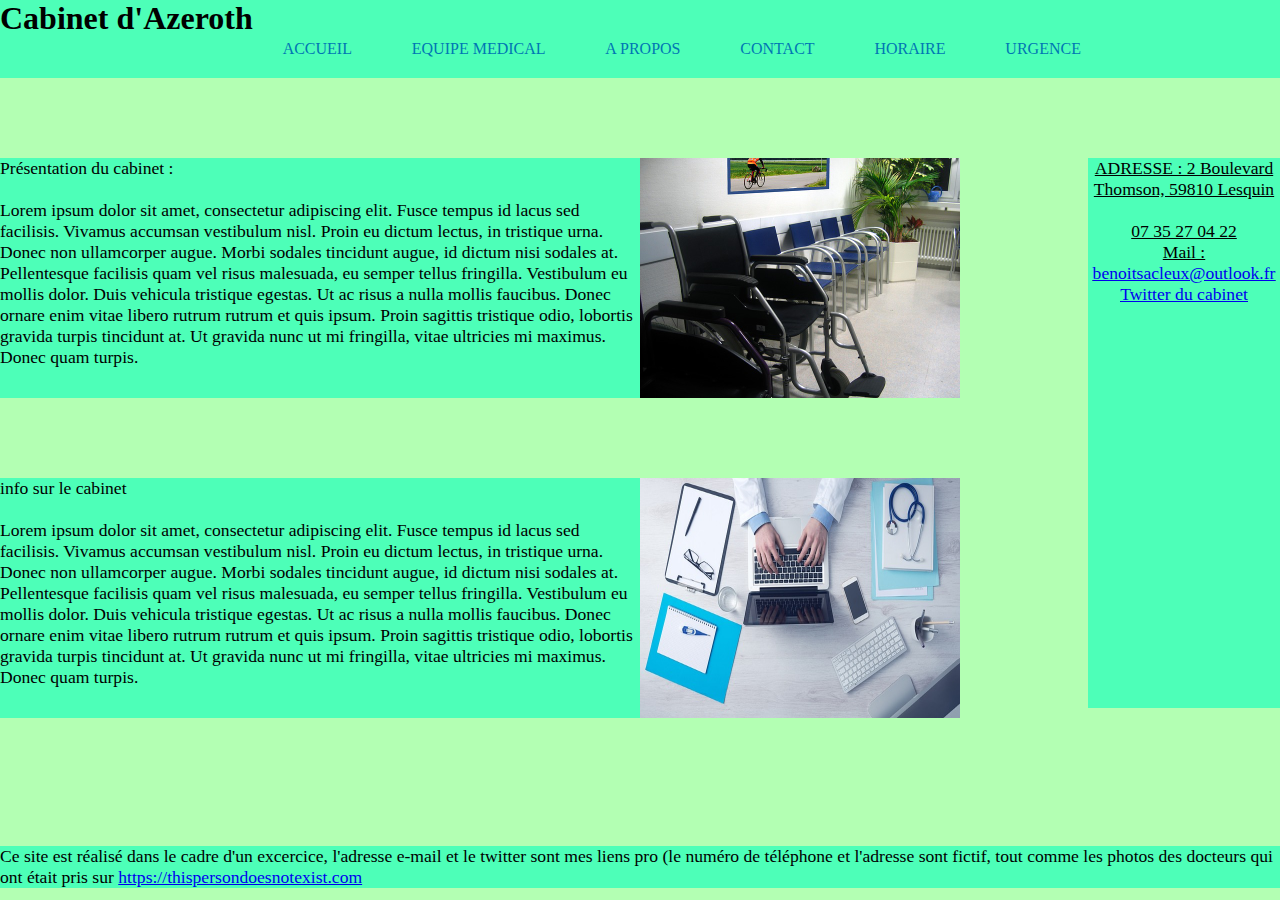
==== index.html @ 32a23c10 "add title to index.html" ====
<!DOCTYPE HTML>
<html>
	<head>
		<title>Cabinet d'Azeroth</title>
		<meta charset="utf-8" />
		<meta name="viewport" content="width=device-width, initial-scale=1, user-scalable=no" />
		<link rel="stylesheet" href="style.css" />
	</head>
	<body>
	
	<header>
	
	<section>
	<h1>Cabinet d'Azeroth</h1>
	</section>
	<section>
		<nav>
			<ul>
				<li><a href="index.html">ACCUEIL</a></li>
				<li><a href="html/discipline_1.html">EQUIPE MEDICAL</a></li>
				<li><a href="html/apropos.html">A PROPOS</a></li>
				<li><a href="html/contact.html">CONTACT</a></li>
				<li><a href="html/horaires.html">HORAIRE</a></li>
				<li><a href="html/urgence.html">URGENCE</a></li>
			</ul>	
		</nav>	
		</section>
	</header>

	<main>
		<aside class="aside-right">
			<p class="underline">ADRESSE : 2 Boulevard Thomson, 59810 Lesquin</p>
			<p class="underline"><a href ="tel:+33735270422"></a><br> 07 35 27 04 22</p>
			<p class="underline">Mail : <a href="mailto:benoitsacleux@outlook.fr">benoitsacleux@outlook.fr</a></p>
			<p class="underline"><a href="https://twitter.com/Benoit_dev_">Twitter du cabinet</a></p>
		</aside>
	
		<section class="presentation">
			<figure>
				<img class="img-cabinet" src="images/doctor-73117_640.jpg" alt="image d'une salle d'attente"/>
			</figure>
				<p>Présentation du cabinet :<br><br></p>
				<p>Lorem ipsum dolor sit amet, consectetur adipiscing elit. Fusce tempus id lacus sed facilisis. Vivamus accumsan vestibulum nisl. Proin eu dictum lectus, in tristique urna. Donec non ullamcorper augue. Morbi sodales tincidunt augue, id dictum nisi sodales at. Pellentesque facilisis quam vel risus malesuada, eu semper tellus fringilla. Vestibulum eu mollis dolor. Duis vehicula tristique egestas. Ut ac risus a nulla mollis faucibus.
					Donec ornare enim vitae libero rutrum rutrum et quis ipsum. Proin sagittis tristique odio, lobortis gravida turpis tincidunt at. Ut gravida nunc ut mi fringilla, vitae ultricies mi maximus. Donec quam turpis.</p>
	
		</section>
		
		
		<section class="info">
			<figure>
				<img class="img-cabinet" src="images/computer-1149148_640.jpg" alt="image d'une salle d'attente"/>
			</figure>
				<p>info sur le cabinet<br><br></p>
				<p>Lorem ipsum dolor sit amet, consectetur adipiscing elit. Fusce tempus id lacus sed facilisis. Vivamus accumsan vestibulum nisl. Proin eu dictum lectus, in tristique urna. Donec non ullamcorper augue. Morbi sodales tincidunt augue, id dictum nisi sodales at. Pellentesque facilisis quam vel risus malesuada, eu semper tellus fringilla. Vestibulum eu mollis dolor. Duis vehicula tristique egestas. Ut ac risus a nulla mollis faucibus.
Donec ornare enim vitae libero rutrum rutrum et quis ipsum. Proin sagittis tristique odio, lobortis gravida turpis tincidunt at. Ut gravida nunc ut mi fringilla, vitae ultricies mi maximus. Donec quam turpis.</p>
	
	</section>
	
	</main>
	
	
	
	<footer class="text-bottom">
	<p>Ce site est réalisé dans le cadre d'un excercice, l'adresse e-mail et le twitter sont mes liens pro (le numéro de téléphone et l'adresse sont fictif, tout comme 
		les photos des docteurs qui ont était pris sur <a href="https://thispersondoesnotexist.com">https://thispersondoesnotexist.com</a></p>
	</footer>
	
	
	</body>
</html>
---- style.css ----
/* -------GENERAL-------*/
*{
	margin:0px;
	padding:0px;

}

p {

	font-size:1.1rem;
}
body{
	background-color:  #b3ffb3;

}

		/* -------HEADER-------*/
		
header{
	display:inline-block;
	display:flex;	
 background-color:#4dffb8;

}
header h1 {
	text-align:center;
}

nav {
        width: 100%;
        padding-bottom: 1.25rem;
        padding-top: 1.25rem;
		border-radius: 20px;
}

nav li {
        list-style-type : none;    
        float: left;
}



nav a {
        display :inline-block;
		text-decoration: none;
        padding: 1.25rem 1.87rem;
        color: 	#0077b3;   
        font-size: 1rem;
}

		/* -------MAIN-------*/
.underline{
	text-decoration:underline;
}
.aside-right{
	float:right;
	background-color:#4dffb8;
	width:15%;
	text-align:center;
	height:34.4rem;
}

.presentation, .info{
	height:15rem;
	width:75%;
	background-color:#4dffb8;
	margin-top:5rem;
	
}

.img-cabinet {
	float:right;
	width: 20rem;
	height: 15rem;
}

		/* -------FOOTER-------*/

footer{
	background-color:#4dffb8;
	width:100%;
	margin-top:8rem;
}
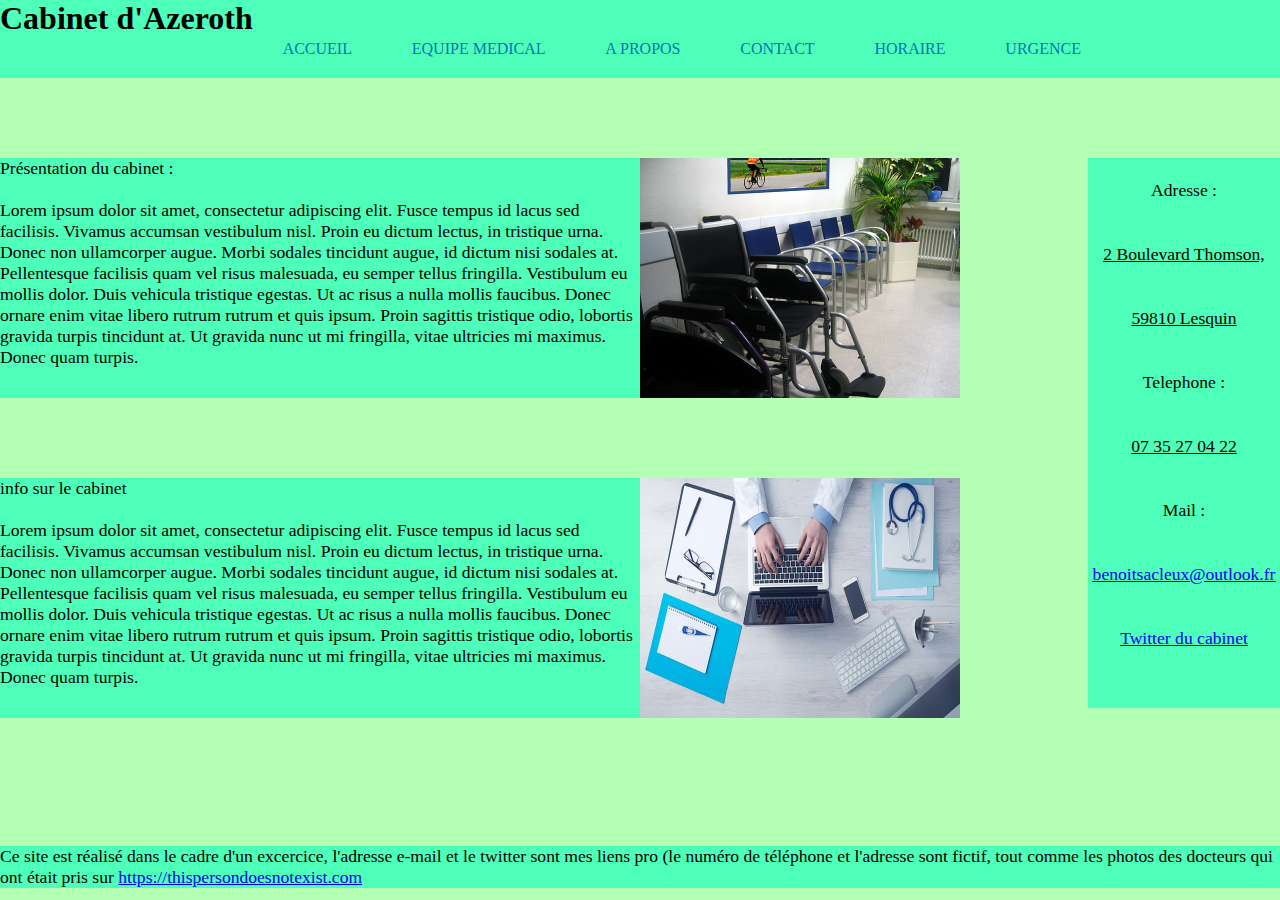
==== commit d10b845c: "changing the underline in the aside-right in index.html" ====
--- a/index.html
+++ b/index.html
@@ -29,10 +29,10 @@
 
 	<main>
 		<aside class="aside-right">
-			<p class="underline">ADRESSE : 2 Boulevard Thomson, 59810 Lesquin</p>
-			<p class="underline"><a href ="tel:+33735270422"></a><br> 07 35 27 04 22</p>
-			<p class="underline">Mail : <a href="mailto:benoitsacleux@outlook.fr">benoitsacleux@outlook.fr</a></p>
-			<p class="underline"><a href="https://twitter.com/Benoit_dev_">Twitter du cabinet</a></p>
+			<p> Adresse : <br><span class="underline"> 2 Boulevard Thomson, 59810 Lesquin</span></p>
+			<p>Telephone :<a href ="tel:+33735270422"></a><br><span class="underline"> 07 35 27 04 22</span></p>
+			<p> Mail : <a href="mailto:benoitsacleux@outlook.fr"><span class="underline">benoitsacleux@outlook.fr</span></a></p>
+			<p><a href="https://twitter.com/Benoit_dev_"><span class="underline">Twitter du cabinet</span></a></p>
 		</aside>
 	
 		<section class="presentation">
--- a/style.css
+++ b/style.css
@@ -58,6 +58,7 @@
 	width:15%;
 	text-align:center;
 	height:34.4rem;
+	line-height:4rem;
 }
 
 .presentation, .info{
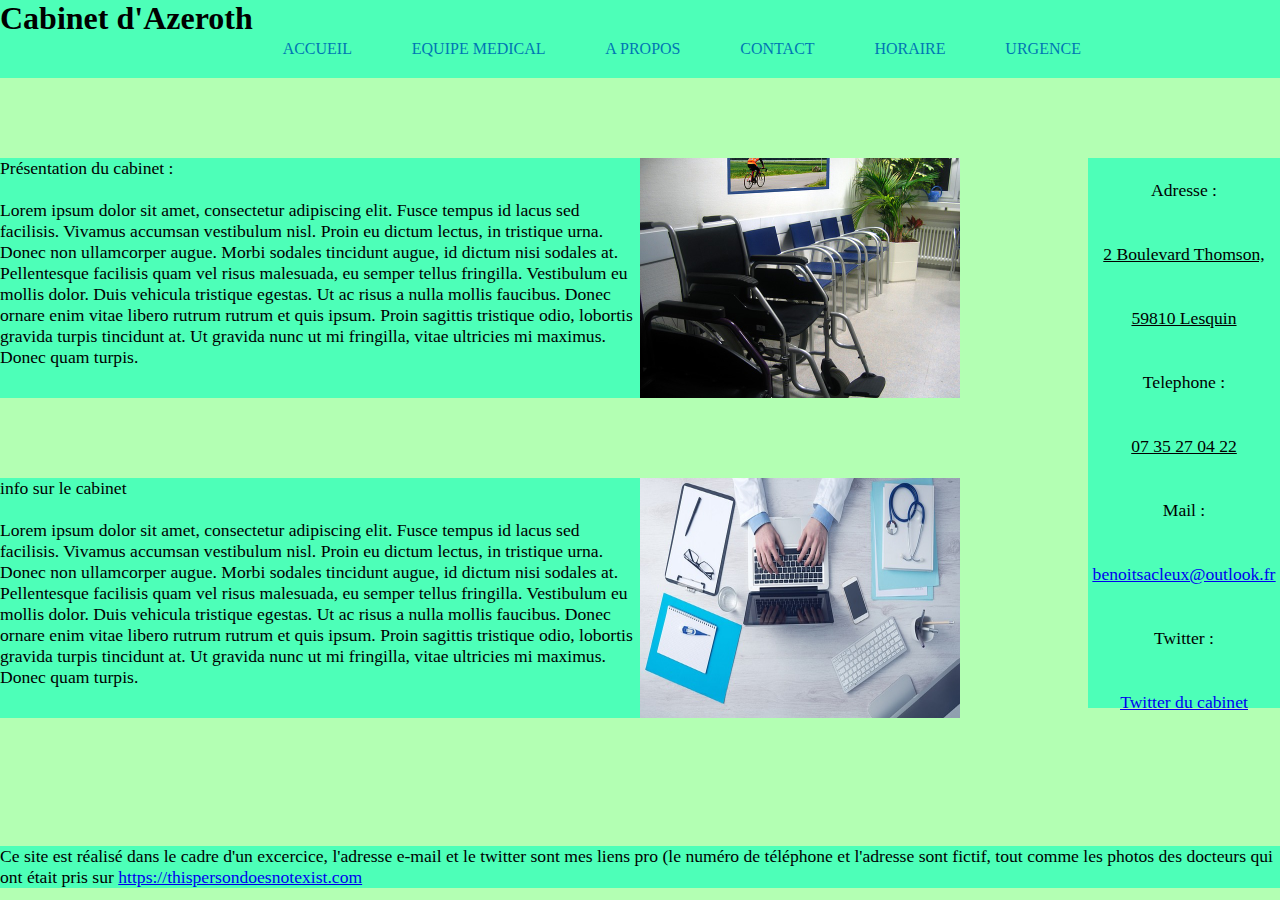
==== commit 7c496d90: "add twitter in the aside in index.html" ====
--- a/index.html
+++ b/index.html
@@ -32,7 +32,7 @@
 			<p> Adresse : <br><span class="underline"> 2 Boulevard Thomson, 59810 Lesquin</span></p>
 			<p>Telephone :<a href ="tel:+33735270422"></a><br><span class="underline"> 07 35 27 04 22</span></p>
 			<p> Mail : <a href="mailto:benoitsacleux@outlook.fr"><span class="underline">benoitsacleux@outlook.fr</span></a></p>
-			<p><a href="https://twitter.com/Benoit_dev_"><span class="underline">Twitter du cabinet</span></a></p>
+			<p>Twitter : <br><a href="https://twitter.com/Benoit_dev_"><span class="underline">Twitter du cabinet</span></a></p>
 		</aside>
 	
 		<section class="presentation">
--- a/style.css
+++ b/style.css
@@ -60,6 +60,9 @@
 	height:34.4rem;
 	line-height:4rem;
 }
+a:visited{
+	color:blue;
+}
 
 .presentation, .info{
 	height:15rem;
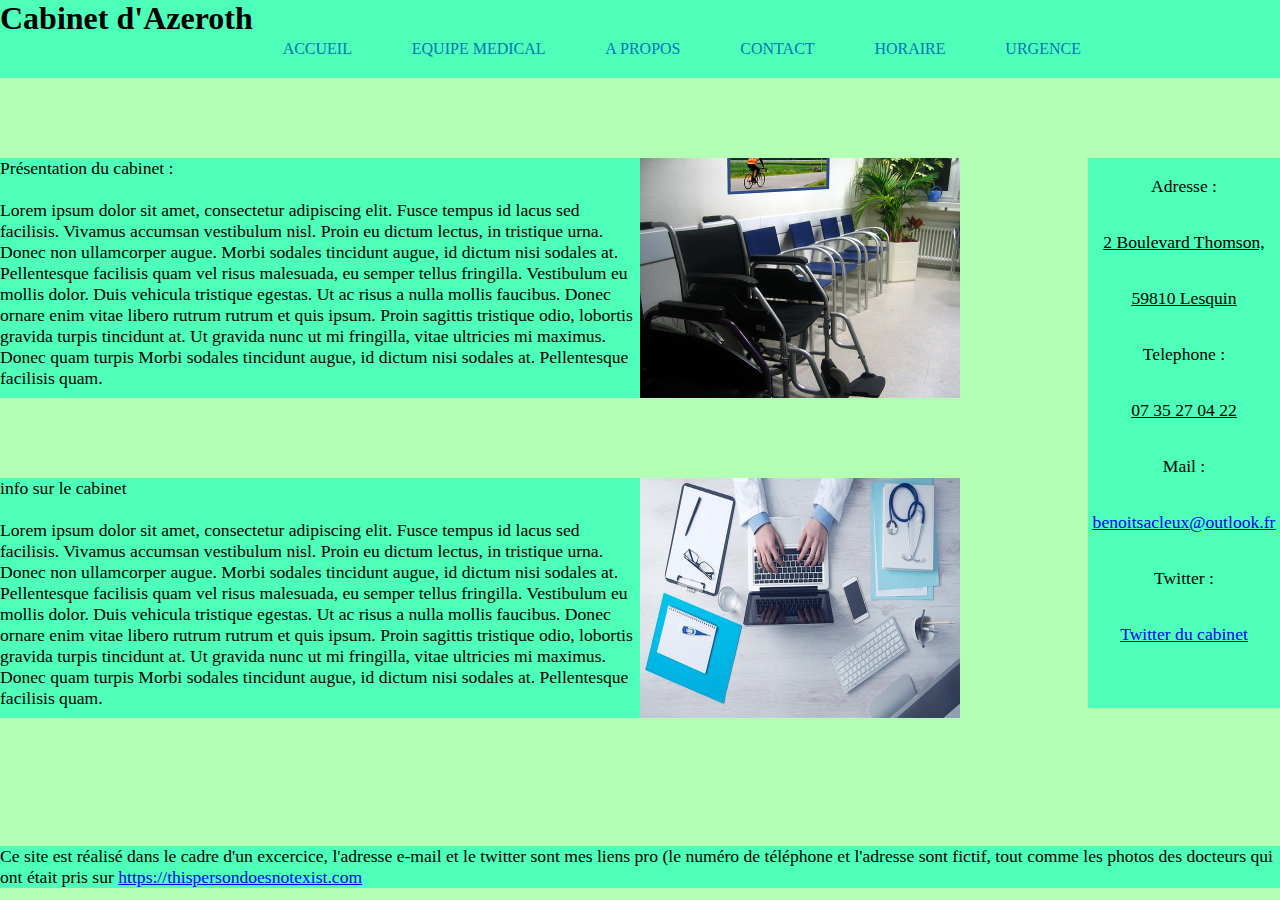
==== commit 618581d0: "add some text in the balise p in index.html" ====
--- a/index.html
+++ b/index.html
@@ -41,7 +41,7 @@
 			</figure>
 				<p>Présentation du cabinet :<br><br></p>
 				<p>Lorem ipsum dolor sit amet, consectetur adipiscing elit. Fusce tempus id lacus sed facilisis. Vivamus accumsan vestibulum nisl. Proin eu dictum lectus, in tristique urna. Donec non ullamcorper augue. Morbi sodales tincidunt augue, id dictum nisi sodales at. Pellentesque facilisis quam vel risus malesuada, eu semper tellus fringilla. Vestibulum eu mollis dolor. Duis vehicula tristique egestas. Ut ac risus a nulla mollis faucibus.
-					Donec ornare enim vitae libero rutrum rutrum et quis ipsum. Proin sagittis tristique odio, lobortis gravida turpis tincidunt at. Ut gravida nunc ut mi fringilla, vitae ultricies mi maximus. Donec quam turpis.</p>
+					Donec ornare enim vitae libero rutrum rutrum et quis ipsum. Proin sagittis tristique odio, lobortis gravida turpis tincidunt at. Ut gravida nunc ut mi fringilla, vitae ultricies mi maximus. Donec quam turpis Morbi sodales tincidunt augue, id dictum nisi sodales at. Pellentesque facilisis quam.</p>
 	
 		</section>
 		
@@ -52,7 +52,7 @@
 			</figure>
 				<p>info sur le cabinet<br><br></p>
 				<p>Lorem ipsum dolor sit amet, consectetur adipiscing elit. Fusce tempus id lacus sed facilisis. Vivamus accumsan vestibulum nisl. Proin eu dictum lectus, in tristique urna. Donec non ullamcorper augue. Morbi sodales tincidunt augue, id dictum nisi sodales at. Pellentesque facilisis quam vel risus malesuada, eu semper tellus fringilla. Vestibulum eu mollis dolor. Duis vehicula tristique egestas. Ut ac risus a nulla mollis faucibus.
-Donec ornare enim vitae libero rutrum rutrum et quis ipsum. Proin sagittis tristique odio, lobortis gravida turpis tincidunt at. Ut gravida nunc ut mi fringilla, vitae ultricies mi maximus. Donec quam turpis.</p>
+Donec ornare enim vitae libero rutrum rutrum et quis ipsum. Proin sagittis tristique odio, lobortis gravida turpis tincidunt at. Ut gravida nunc ut mi fringilla, vitae ultricies mi maximus. Donec quam turpis Morbi sodales tincidunt augue, id dictum nisi sodales at. Pellentesque facilisis quam.</p>
 	
 	</section>
 	
--- a/style.css
+++ b/style.css
@@ -58,7 +58,7 @@
 	width:15%;
 	text-align:center;
 	height:34.4rem;
-	line-height:4rem;
+	line-height:3.5rem;
 }
 a:visited{
 	color:blue;
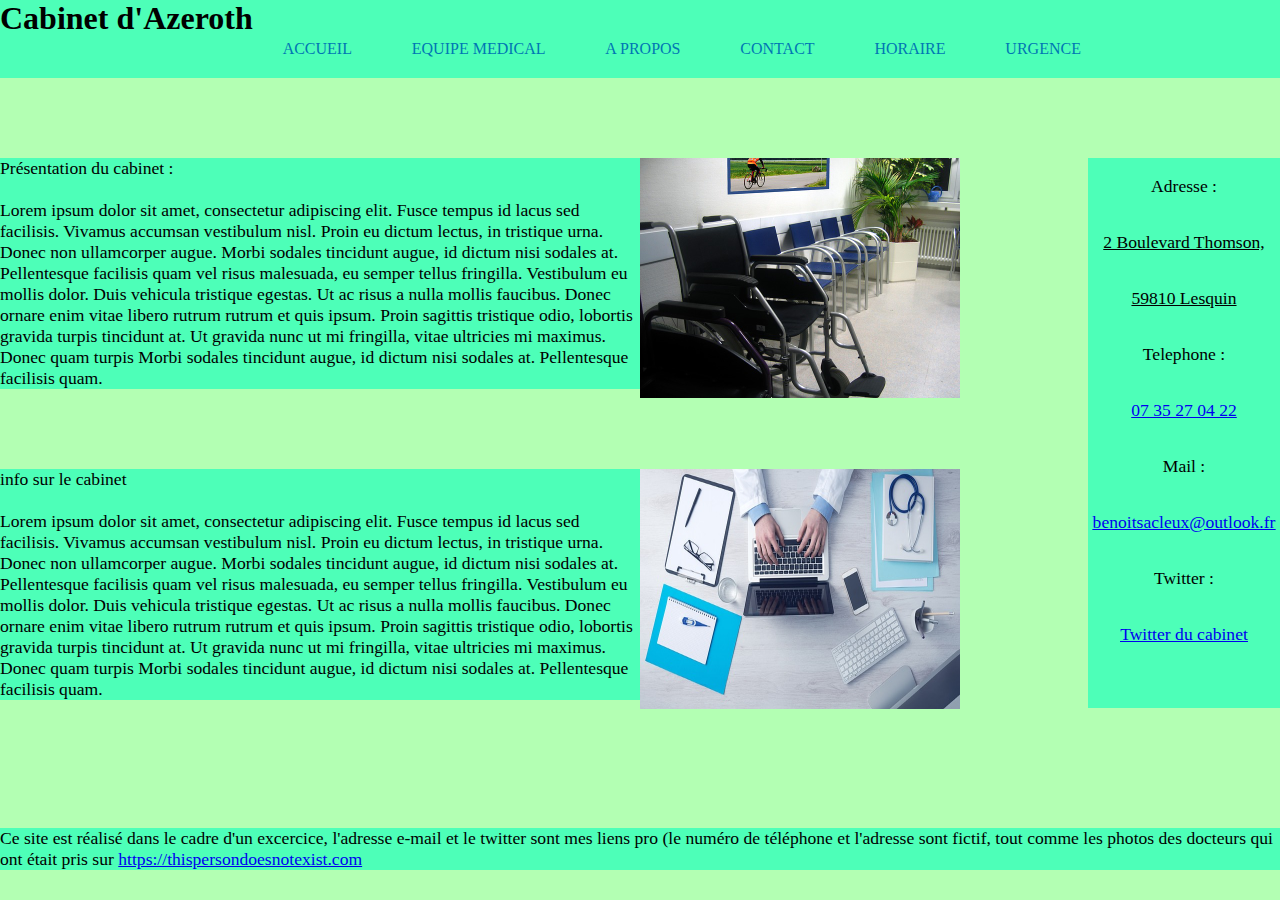
==== commit 5529cae2: "modification of a problem with the phone number (now the phone number is a link for call) in index.h" ====
--- a/index.html
+++ b/index.html
@@ -30,7 +30,7 @@
 	<main>
 		<aside class="aside-right">
 			<p> Adresse : <br><span class="underline"> 2 Boulevard Thomson, 59810 Lesquin</span></p>
-			<p>Telephone :<a href ="tel:+33735270422"></a><br><span class="underline"> 07 35 27 04 22</span></p>
+			<p>Telephone :<a href ="tel:+33735270422"><br>07 35 27 04 22</a><br><span class="underline"></span></p>
 			<p> Mail : <a href="mailto:benoitsacleux@outlook.fr"><span class="underline">benoitsacleux@outlook.fr</span></a></p>
 			<p>Twitter : <br><a href="https://twitter.com/Benoit_dev_"><span class="underline">Twitter du cabinet</span></a></p>
 		</aside>
--- a/style.css
+++ b/style.css
@@ -65,7 +65,7 @@
 }
 
 .presentation, .info{
-	height:15rem;
+	
 	width:75%;
 	background-color:#4dffb8;
 	margin-top:5rem;
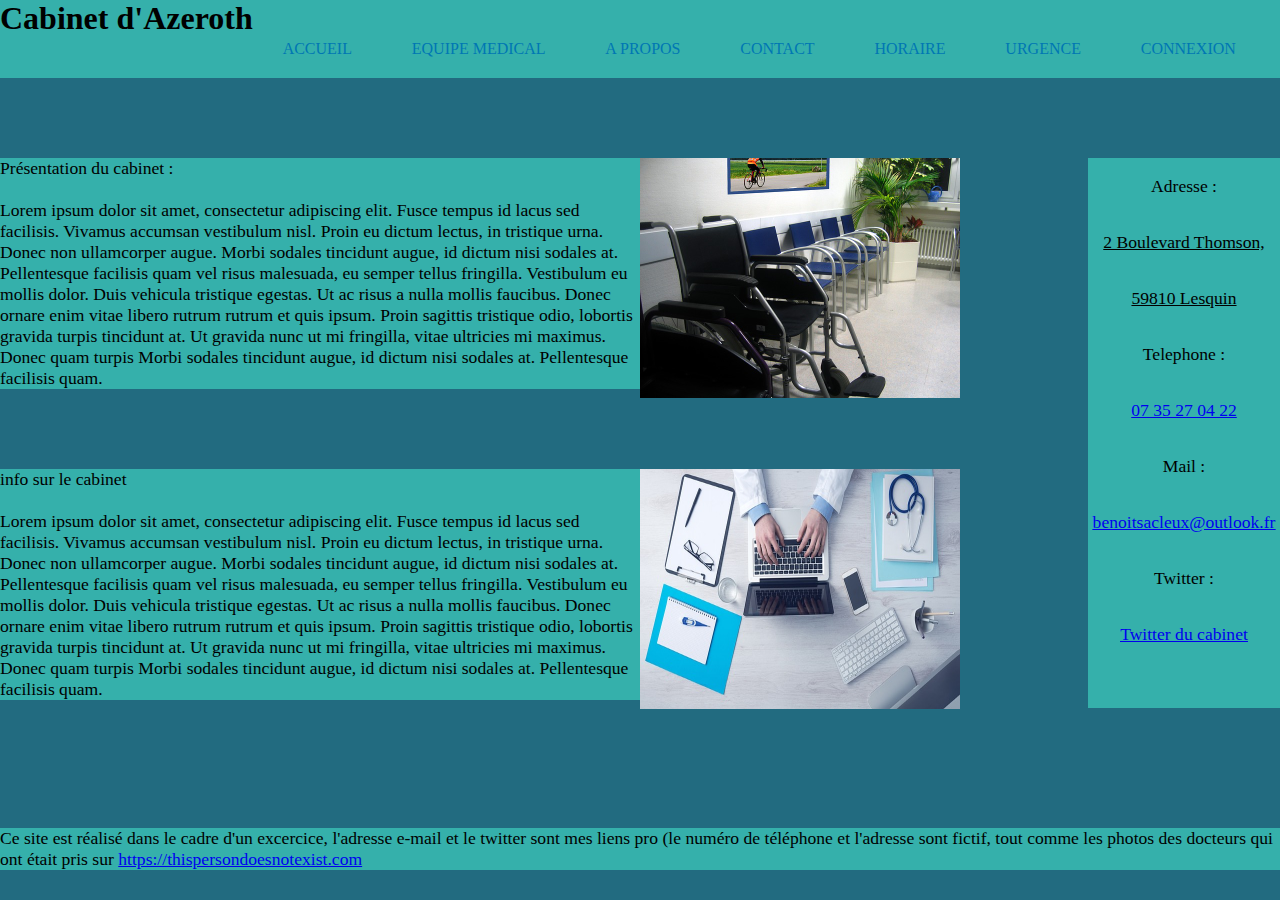
==== commit 509413a0: "add button connexion" ====
--- a/index.html
+++ b/index.html
@@ -22,6 +22,7 @@
 				<li><a href="html/contact.html">CONTACT</a></li>
 				<li><a href="html/horaires.html">HORAIRE</a></li>
 				<li><a href="html/urgence.html">URGENCE</a></li>
+				<li><a href="#">CONNEXION</a></li>
 			</ul>	
 		</nav>	
 		</section>
--- a/style.css
+++ b/style.css
@@ -10,7 +10,7 @@
 	font-size:1.1rem;
 }
 body{
-	background-color:  #b3ffb3;
+	background-color:  #226b80;
 
 }
 
@@ -19,7 +19,7 @@
 header{
 	display:inline-block;
 	display:flex;	
- background-color:#4dffb8;
+ background-color:#35b0ab;
 
 }
 header h1 {
@@ -54,7 +54,7 @@
 }
 .aside-right{
 	float:right;
-	background-color:#4dffb8;
+	background-color:#35b0ab;
 	width:15%;
 	text-align:center;
 	height:34.4rem;
@@ -67,7 +67,7 @@
 .presentation, .info{
 	
 	width:75%;
-	background-color:#4dffb8;
+	background-color:#35b0ab;
 	margin-top:5rem;
 	
 }
@@ -81,7 +81,7 @@
 		/* -------FOOTER-------*/
 
 footer{
-	background-color:#4dffb8;
+	background-color:#35b0ab;
 	width:100%;
 	margin-top:8rem;
 }
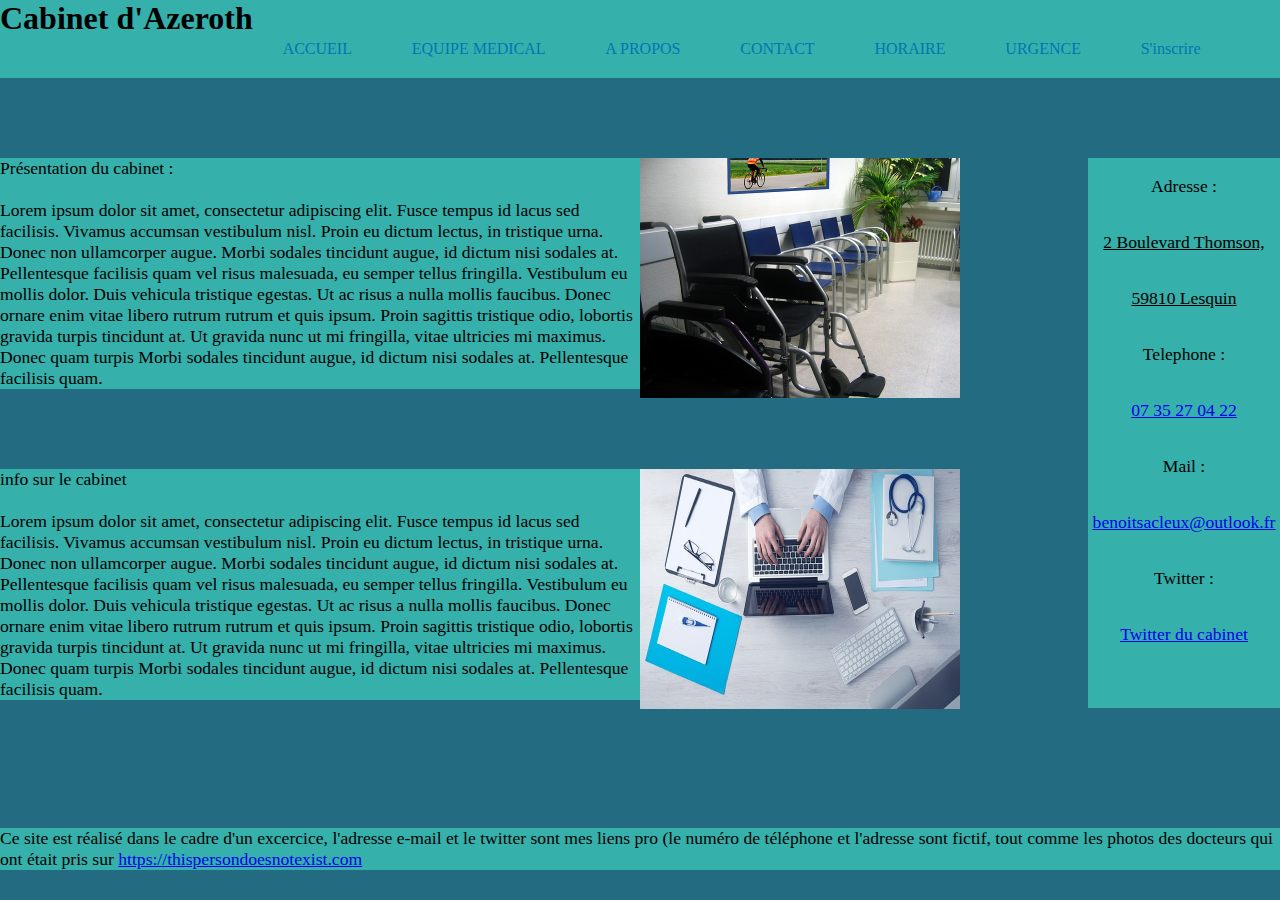
==== commit 9aba317d: "changing button connexion to sign up" ====
--- a/index.html
+++ b/index.html
@@ -22,7 +22,7 @@
 				<li><a href="html/contact.html">CONTACT</a></li>
 				<li><a href="html/horaires.html">HORAIRE</a></li>
 				<li><a href="html/urgence.html">URGENCE</a></li>
-				<li><a href="#">CONNEXION</a></li>
+				<li><a href="html/inscription.html">S'inscrire</a></li>
 			</ul>	
 		</nav>	
 		</section>
